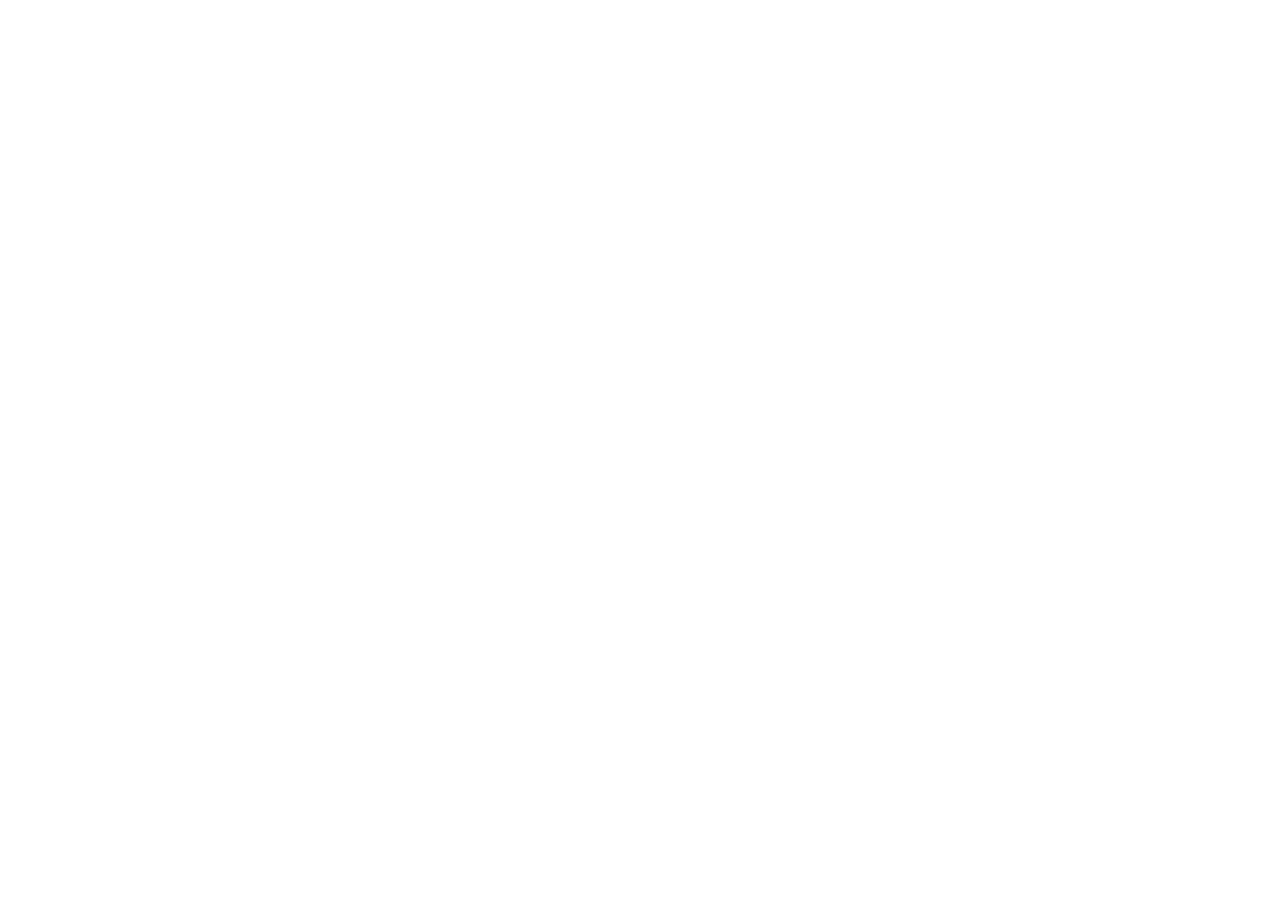
==== index.html @ 09d092ba "commit" ====
<!DOCTYPE html>
<html>
<head id="head">
    <meta charset="UTF-8" />
    <meta name="viewport" id="chaoBaiDa" content="width=device-width, initial-scale=1, maximum-scale=1, user-scalable=no" />
    <meta name="apple-mobile-web-app-capable" content="yes">
    <meta name="format-detection" content="telephone=no" />
    <meta name="Description" content="天气美搭-潮百搭" />
    <title>天气美搭-潮百搭</title>
    <link rel="stylesheet" type="text/css" href="./static/src/stylesheets/common.css" />
    <link rel="stylesheet" type="text/css" href="./static/src/stylesheets/index.css" />
</head>
<body>
    <div id="gloabLoading"><img src="./static/src/images/loading.gif" class="loading"/><br /><span class="loadingTxt">loading...</span></div>
    <section data-role="page" id="weaterWrapper" class="appPage"></section>
    <div data-role="page" id="index" class="appPage" style="display:none;" >
    <div id="watchPosition"><a id="watchPositionBtn" data-open="false" href="javascript:;">点击检测位置变化</a></div>
        <div>当前位置：</div>
        <div><span>标题：</span><span id="headingContainer"></span></div>
        <div><span>维度：</span><span id="latitudeContainer"></span></div>
        <div><span>经度：</span><span id="longitudeContainer"></span></div>
        <div><span>准确性：</span><span id="accuracyContainer"></span></div>
        <div id="errorContainer">获取位置失败</div>
    </div>
    <script src="./sea-modules/seajs/seajs/2.1.1/sea.js" id="seajsnode"></script>
    <script>
        var prefix = "cbdapp",version=1;
        window.appConfig = {
            debug:false,
            appHost:''
        }
        if(window.appConfig.debug === false){
            window.appConfig.appHost = 'http://192.168.1.11:6300';
            // window.appConfig.appHost = 'http://192.168.1.68:6300';
        }   
        // Set configuration
        var seajsConfig = {
            base: "./",
            alias: {
                "zepto":"sea-modules/gallery/zepto/1.1.2/zepto-debug",
                "$":"sea-modules/gallery/zepto/1.1.2/zepto-debug",
                "underscore": "sea-modules/gallery/underscore/1.5.2/underscore-debug",
                "backbone": "sea-modules/gallery/backbone/1.1.0/backbone-debug"
            },
            vars:{
                jsPre:'.min'
            },
            //添加版本号，清除缓存
            map:[
                [/^.*$/,function(url) {return url += (url.indexOf('?') === -1 ? '?' : '&') + 'ts=' + version;}]
            ]
        }
        if(window.appConfig.debug === false){
            seajsConfig.alias['cordova'] = "sea-modules/phonegap/cordova/cordova-debug";
            seajsConfig.alias['childbrowser'] = "sea-modules/phonegap/plugins/phonegap-childbrowser-debug";
            seajsConfig.alias['toast'] = "sea-modules/phonegap/plugins/phonegap-toast-debug";
            seajsConfig.alias['kalengo'] = "sea-modules/phonegap/plugins/phonegap-kalengo-debug";
        }
        seajs.config(seajsConfig);
        // For development
        if (location.href.indexOf("?dev") > 0) {
            seajs.use("./static/src/javascripts/main");
        }
        // For production
        else {
            seajs.use("./static/src/javascripts/main");
            // seajs.use("appjs/main");
        }
    </script> 
</body>
</html>
---- static/src/stylesheets/common.css ----
@charset "utf-8";html,body{font-family:tahoma,helvetica,clean,sans-serif,"\5b8b\4f53";font-size:62.5%;}body,div,dl,dt,dd,ul,ol,li,h1,h2,h3,h4,h5,h6,pre,code,form,fieldset,legend,input,textarea,p,blockquote,th,td{margin:0;padding:0;border:0;font-weight:inherit;font-style:inherit;vertical-align:baseline;}table{border-collapse:collapse;border-spacing:0;}fieldset,img{border:0;}address,caption,cite,code,dfn,em,strong,th,var{font-style:normal;font-weight:normal;}li{list-style:none;}caption,th{text-align:left;}h1,h2,h3,h4,h5,h6{font-size:100%;font-weight:normal;}q:before,q:after{content:'';}abbr,acronym{border:0;font-variant:normal;}sup{vertical-align:text-top;}sub{vertical-align:text-bottom;}input,textarea,select{font-family:inherit;font-size:inherit;font-weight:inherit;resize:none;border:1px solid #c1c1c1;}input,textarea,select{*font-size:100%;}legend{color:#000;}h1{font-size:138.5%;line-height:32px;}h2{font-size:123.1%;line-height:24px;}h3{font-size:108%;}a{color:#666;text-decoration:none;}a:hover{color:#ff579a;text-decoration:none;}#gloabLoading{display:none;position:fixed;_position:absolute;border-radius:10px;box-shadow:2px 2px 2px #2a2a2a;-webkit-box-shadow:2px 2px 2px #2a2a2a;-moz-box-shadow:2px 2px 2px #2a2a2a;left:50%;top:50%;width:100px;height:100px;text-align:center;margin-left:-50px;margin-top:-50px;z-index:99999;background:#000;opacity:0.7;filter:alpha(opacity=70);color:#fff;}#gloabLoading img{margin-top:15px;}
---- static/src/stylesheets/index.css ----
.appPage{margin:0;padding:0;font-size:20px;padding:10px;}
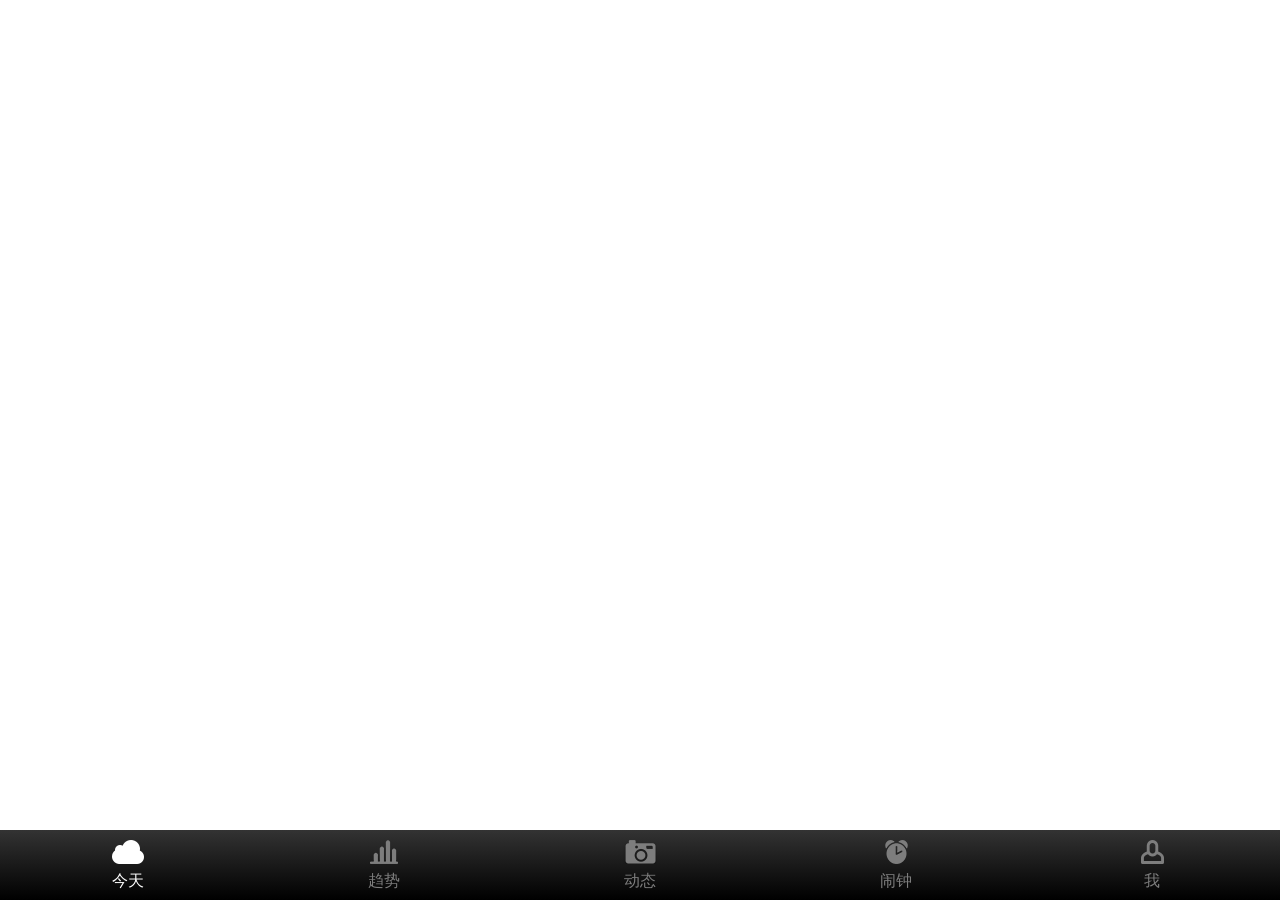
==== commit 58fbddeb: "2014/01/03" ====
--- a/index.html
+++ b/index.html
@@ -7,29 +7,39 @@
     <meta name="format-detection" content="telephone=no" />
     <meta name="Description" content="天气美搭-潮百搭" />
     <title>天气美搭-潮百搭</title>
-    <link rel="stylesheet" type="text/css" href="./static/src/stylesheets/common.css" />
+    <link rel="stylesheet" type="text/css" href="./static/jquerymobile/jquery.mobile-1.4.0.min.css" />
+    <link rel="stylesheet" type="text/css" href="./static/src/stylesheets/common.css" />  
     <link rel="stylesheet" type="text/css" href="./static/src/stylesheets/index.css" />
 </head>
 <body>
     <div id="gloabLoading"><img src="./static/src/images/loading.gif" class="loading"/><br /><span class="loadingTxt">loading...</span></div>
-    <section data-role="page" id="weaterWrapper" class="appPage"></section>
-    <div data-role="page" id="index" class="appPage" style="display:none;" >
-    <div id="watchPosition"><a id="watchPositionBtn" data-open="false" href="javascript:;">点击检测位置变化</a></div>
-        <div>当前位置：</div>
-        <div><span>标题：</span><span id="headingContainer"></span></div>
-        <div><span>维度：</span><span id="latitudeContainer"></span></div>
-        <div><span>经度：</span><span id="longitudeContainer"></span></div>
-        <div><span>准确性：</span><span id="accuracyContainer"></span></div>
-        <div id="errorContainer">获取位置失败</div>
-    </div>
+    <nav id="indexNav"></nav>
+    <section data-role="page" id="index" class="appPage indexPage">
+        <div style="display:none;"><input id="userCity" placeholder="请输入城市" /><button id="sendCityBtn">确定</button></div>
+        <div id="currentWeaterContainer"></div>
+        <div id="currentWeaterSetContainer"></div>        
+        <div id="searchCityWeaterContainer">搜索结果</div>
+    </section>
+    <section data-role="page" id="trend" class="appPage trendPage">
+        <header>趋势</header>
+    </section>
+    <section data-role="page" id="dynamic" class="appPage dynamicPage">
+        <header>动态</header>
+    </section>
+    <section data-role="page" id="clock" class="appPage clockPage">
+        <header>闹钟</header>
+    </section>
+    <section data-role="page" id="myself" class="appPage myselfPage">
+        <header>我</header>
+    </section>
     <script src="./sea-modules/seajs/seajs/2.1.1/sea.js" id="seajsnode"></script>
     <script>
         var prefix = "cbdapp",version=1;
         window.appConfig = {
-            debug:false,
+            debug:true,
             appHost:''
         }
-        if(window.appConfig.debug === false){
+        if(window.appConfig.debug === true){
             window.appConfig.appHost = 'http://192.168.1.11:6300';
             // window.appConfig.appHost = 'http://192.168.1.68:6300';
         }   
@@ -38,7 +48,9 @@
             base: "./",
             alias: {
                 "zepto":"sea-modules/gallery/zepto/1.1.2/zepto-debug",
-                "$":"sea-modules/gallery/zepto/1.1.2/zepto-debug",
+                // "$":"sea-modules/gallery/zepto/1.1.2/zepto-debug",
+                // "jquery": "sea-modules/jquery/jquery/2.0.3/jquery-debug",
+                // "jqmobile": "sea-modules/jquery/jquerymobile/1.4.0/jquerymobile-debug",
                 "underscore": "sea-modules/gallery/underscore/1.5.2/underscore-debug",
                 "backbone": "sea-modules/gallery/backbone/1.1.0/backbone-debug"
             },
--- a/static/src/stylesheets/common.css
+++ b/static/src/stylesheets/common.css
@@ -1 +1 @@
-@charset "utf-8";html,body{font-family:tahoma,helvetica,clean,sans-serif,"\5b8b\4f53";font-size:62.5%;}body,div,dl,dt,dd,ul,ol,li,h1,h2,h3,h4,h5,h6,pre,code,form,fieldset,legend,input,textarea,p,blockquote,th,td{margin:0;padding:0;border:0;font-weight:inherit;font-style:inherit;vertical-align:baseline;}table{border-collapse:collapse;border-spacing:0;}fieldset,img{border:0;}address,caption,cite,code,dfn,em,strong,th,var{font-style:normal;font-weight:normal;}li{list-style:none;}caption,th{text-align:left;}h1,h2,h3,h4,h5,h6{font-size:100%;font-weight:normal;}q:before,q:after{content:'';}abbr,acronym{border:0;font-variant:normal;}sup{vertical-align:text-top;}sub{vertical-align:text-bottom;}input,textarea,select{font-family:inherit;font-size:inherit;font-weight:inherit;resize:none;border:1px solid #c1c1c1;}input,textarea,select{*font-size:100%;}legend{color:#000;}h1{font-size:138.5%;line-height:32px;}h2{font-size:123.1%;line-height:24px;}h3{font-size:108%;}a{color:#666;text-decoration:none;}a:hover{color:#ff579a;text-decoration:none;}#gloabLoading{display:none;position:fixed;_position:absolute;border-radius:10px;box-shadow:2px 2px 2px #2a2a2a;-webkit-box-shadow:2px 2px 2px #2a2a2a;-moz-box-shadow:2px 2px 2px #2a2a2a;left:50%;top:50%;width:100px;height:100px;text-align:center;margin-left:-50px;margin-top:-50px;z-index:99999;background:#000;opacity:0.7;filter:alpha(opacity=70);color:#fff;}#gloabLoading img{margin-top:15px;}+@charset "utf-8";html,body{font-family:tahoma,helvetica,clean,sans-serif,"\5b8b\4f53";font-size:62.5%}body,div,dl,dt,dd,ul,ol,li,h1,h2,h3,h4,h5,h6,pre,code,form,fieldset,legend,input,textarea,p,blockquote,th,td{margin:0;padding:0;border:0;font-weight:inherit;font-style:inherit;vertical-align:baseline}table{border-collapse:collapse;border-spacing:0}fieldset,img{border:0}img{-moz-user-select:none;-khtml-user-select:none;user-select:none}address,caption,cite,code,dfn,em,strong,th,var{font-style:normal;font-weight:normal}li{list-style:none}caption,th{text-align:left}h1,h2,h3,h4,h5,h6{font-size:100%;font-weight:normal}q:before,q:after{content:''}abbr,acronym{border:0;font-variant:normal}sup{vertical-align:text-top}sub{vertical-align:text-bottom}input,textarea,select{font-family:inherit;font-size:inherit;font-weight:inherit;resize:none;border:1px solid #c1c1c1}input,textarea,select{*font-size:100%}legend{color:#000}h1{font-size:138.5%;line-height:32px}h2{font-size:123.1%;line-height:24px}h3{font-size:108%}a{color:#666;text-decoration:none}a:hover{color:#ff579a;text-decoration:none}#gloabLoading{display:none;position:fixed;_position:absolute;border-radius:10px;box-shadow:2px 2px 2px #2a2a2a;-webkit-box-shadow:2px 2px 2px #2a2a2a;-moz-box-shadow:2px 2px 2px #2a2a2a;left:50%;top:50%;width:100px;height:100px;text-align:center;margin-left:-50px;margin-top:-50px;z-index:99999;background:#000;opacity:0.7;filter:alpha(opacity=70);color:#fff}#gloabLoading img{margin-top:15px}.appPage{display:none;padding:0;margin:0;font-size:2.6em;text-shadow:none}.indexPage{display:block}
--- a/static/src/stylesheets/index.css
+++ b/static/src/stylesheets/index.css
@@ -1 +1 @@
-.appPage{margin:0;padding:0;font-size:20px;padding:10px;}+.indexPage{color:#fff}#indexNav{width:100%;position:fixed;bottom:0;left:0;background-image:-webkit-linear-gradient(top, #333, #000);z-index:999}#indexNav .linksContent{overflow:hidden}#indexNav .linksContent .linkItem{width:20%;height:70px;float:left}#indexNav .linksContent .linkItem a{display:block;padding-top:40px;text-align:center;height:30px;color:#7d7d7d;font-size:2.6em;-moz-user-select:none;-khtml-user-select:none;user-select:none;text-shadow:none}#indexNav .linksContent .linkItem.selected a{color:#fff}#indexNav .linksContent .nav1{background:url('../images/nav1.png') center 10px no-repeat}#indexNav .linksContent .nav2{background:url('../images/nav2.png') center 10px no-repeat}#indexNav .linksContent .nav3{background:url('../images/nav3.png') center 10px no-repeat}#indexNav .linksContent .nav4{background:url('../images/nav4.png') center 10px no-repeat}#indexNav .linksContent .nav5{background:url('../images/nav5.png') center 10px no-repeat}#indexNav .linksContent .nav1.selected{background:url('../images/nav1_selected.png') center 10px no-repeat}#indexNav .linksContent .nav2.selected{background:url('../images/nav2_selected.png') center 10px no-repeat}#indexNav .linksContent .nav3.selected{background:url('../images/nav3_selected.png') center 10px no-repeat}#indexNav .linksContent .nav4.selected{background:url('../images/nav4_selected.png') center 10px no-repeat}#indexNav .linksContent .nav5.selected{background:url('../images/nav5_selected.png') center 10px no-repeat}#searchCityWeaterContainer{display:none;position:absolute;z-index:99;top:0;left:0;width:100%;height:auto;background:#000;color:#fff;margin-bottom:80px;padding-bottom:80px}.forcastWeaterView img{max-width:320px}.forcastWeaterContainer{display:none}.pageBg{width:100%;overflow:hidden;position:absolute;left:0;top:0;bottom:0;right:0}.pageBg img{position:absolute;border:none}#currentWeaterContainer .fixedTop{position:fixed;top:0;left:0;height:50px;width:100%;background-color:rgba(146,157,157,0);background-image:-webkit-linear-gradient(top, rgba(0,0,0,0.65), rgba(0,0,0,0.64) 1%, rgba(0,0,0,0.15) 77%, rgba(0,0,0,0));background-image:-moz-linear-gradient(top, rgba(0,0,0,0.65), rgba(0,0,0,0.64) 1%, rgba(0,0,0,0.15) 77%, rgba(0,0,0,0));background-image:-o-linear-gradient(top, rgba(0,0,0,0.65), rgba(0,0,0,0.64) 1%, rgba(0,0,0,0.15) 77%, rgba(0,0,0,0));background-image:linear-gradient(to bottom, rgba(0,0,0,0.65), rgba(0,0,0,0.64) 1%, rgba(0,0,0,0.15) 77%, rgba(0,0,0,0))}#currentWeaterContainer .fixedTop .cityText{display:block;position:absolute;top:0;left:10px;height:40px;line-height:40px;padding-left:25px;text-overflow:ellipsis;width:60px;background:url('../images/location.png') 0 7px no-repeat;color:#fff;text-shadow:none}#currentWeaterContainer .fixedTop .shareBtn{display:block;position:absolute;right:10px;top:0;height:40px;width:50px;background:url('../images/share.png') center center no-repeat}#currentWeaterContainer .fixedTop .centerText{width:200px;height:40px;line-height:40px;position:absolute;left:50%;margin-left:-100px;text-align:center}#currentWeaterContainer .fixedTop .centerText span{color:#fff;text-shadow:none;font-weight:700}.pageContent{position:relative;min-height:100%;width:100%;left:0;top:0}.recommentContainer{position:relative;overflow-y:scroll;width:100%}.recommentContainer .weaterTextInfo{height:67px}.recommentContainer .weaterTextInfo .wText{color:#fff;font-size:1.6em;vertical-align:0.6em}.recommentContainer .weaterValInfo{height:70px}.recommentContainer .weaterValInfo .currentWeaterVal{height:70px;line-height:70px;display:inline-block;font-size:3em;float:left;padding-left:10px}.recommentContainer .weaterValInfo .minMaxWeaterVal{height:70px;display:inline-block;padding-left:10px}.recommentContainer .weaterValInfo .minMaxWeaterVal .degreeTop{height:20px;font-size:2em}.recommentContainer .weaterValInfo .minMaxWeaterVal .degreeBottom{height:30px;padding-top:20px}.recommentContainer .weaterValInfo .minMaxWeaterVal .line{padding:0 3px}.recommentContainer .moveLine{width:0;height:2px;background-color:#000;background-image:-webkit-linear-gradient(left, rgba(254,102,79,0.98) 18%, rgba(255,227,114,0.98) 46%, rgba(255,21,85,0.98));background-image:-moz-linear-gradient(left, rgba(254,102,79,0.98) 18%, rgba(255,227,114,0.98) 46%, rgba(255,21,85,0.98));background-image:-o-linear-gradient(left, rgba(254,102,79,0.98) 18%, rgba(255,227,114,0.98) 46%, rgba(255,21,85,0.98));background-image:linear-gradient(to right, rgba(254,102,79,0.98) 18%, rgba(255,227,114,0.98) 46%, rgba(255,21,85,0.98));transition:width 5s;-moz-transition:width 5s;-webkit-transition:width 5s;-o-transition:width 5s}.recommentContainer .moveLineActive{width:100%}.recommentContainer .recommentItemIcons{height:40px;position:absolute;top:105px;right:0;width:155px;overflow:hidden;z-index:9}.recommentContainer .recommentItemIcons ul{overflow:hidden}.recommentContainer .recommentItemIcons ul li{float:left;width:40px;height:40px;border-radius:20px;-moz-radius:20px;-webkit-radius:20px;-o-radius:20px;text-align:center;margin-right:5px}.recommentContainer .recommentItemIcons ul li img{margin-top:5px;width:30px}.recommentContainer .recommentItemIcons ul li:nth-child(odd){background:#FF5FA9}.recommentContainer .recommentItemIcons ul li:nth-child(even){background:#D377B6}.recommentContainer .recommentText{height:56px;line-height:56px;background:rgba(0,0,0,0.3);position:relative}.recommentContainer .recommentText .tip{padding-left:10px}.recommentContainer .recommentText .iconNext{position:absolute;left:0;top:0;width:100%;height:100%;background:url('../images/next.png') center center no-repeat}.recommentContainer .recommentItems .itemContent{padding:10px;margin:10px;overflow:hidden;background:rgba(255,255,255,0.5)}.recommentContainer .recommentItems .itemContent .itemList{height:100px;background:#fff}.recommentContainer .recommentItems .itemContent .itemList a{display:block;width:100%;height:100px;line-height:100px;overflow:hidden}.recommentContainer .recommentItems .itemContent .itemList a img{display:block;float:left;width:100px;min-height:100%}.recommentContainer .recommentItems .itemContent .itemList a span{padding-left:10px;text-overflow:ellipsis;vertical-align:40px}
